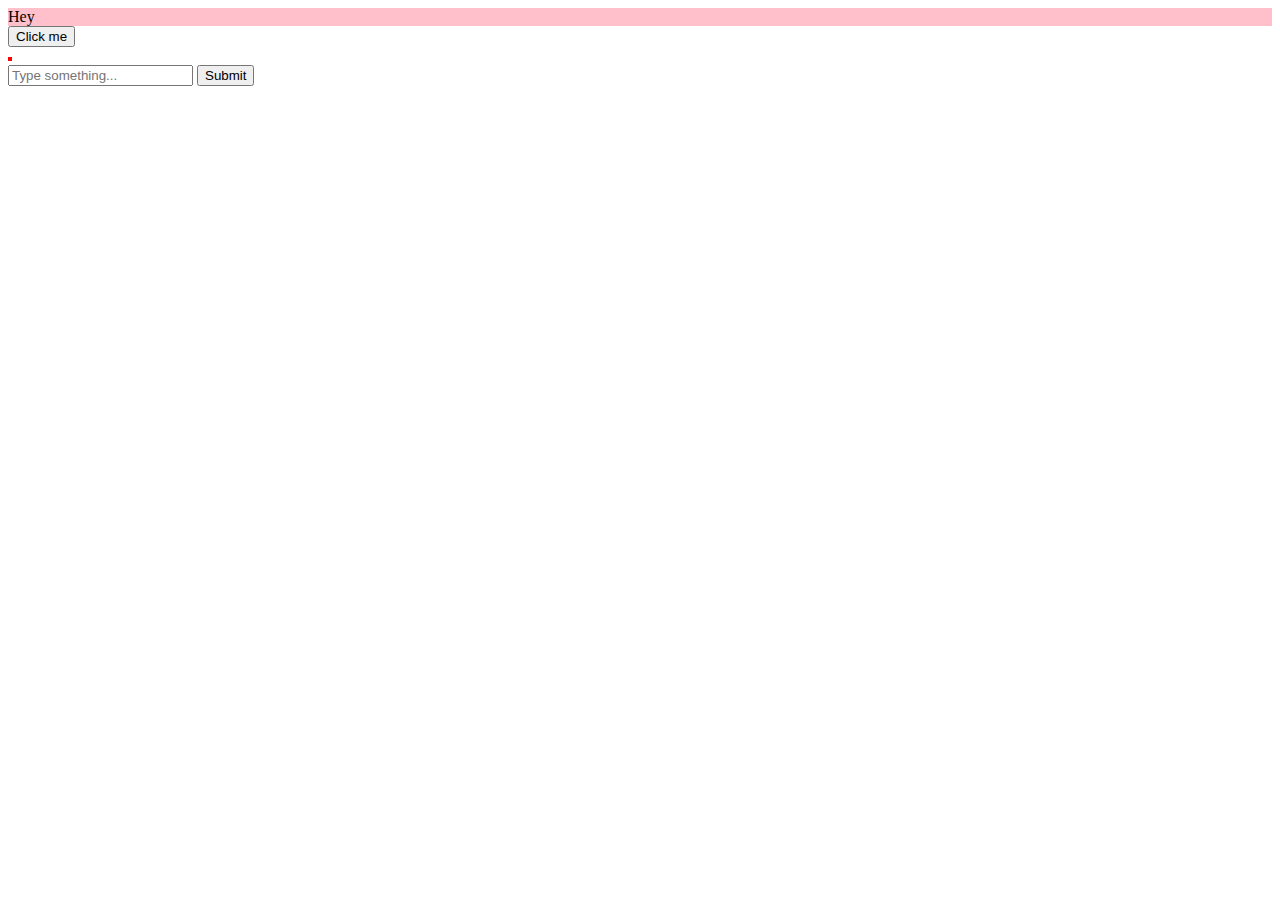
==== Day10/index.html @ ea22cbc5 "tasks doing for day10" ====
<!DOCTYPE html>
<html lang="en">
  <head>
    <meta charset="UTF-8" />
    <meta name="viewport" content="width=device-width, initial-scale=1.0" />
    <title>Document</title>
    <style>
        img{
            border: 2px solid red;
        }
        #root{
            background-color: pink;
        }
    </style>
  </head>
  <body>
    <div id="root">Hey</div>
    <button id="btn" class="btn1">Click me</button>

    <div>
      <img src="/Day10.png" alt="" width="50%" class="images"/>
    </div>
    <div>
        <input id='inpt' type="text" name="" placeholder="Type something..." >
        <button class="submit">Submit</button>
    </div>
    <script src="/tasks.js"></script>
  </body>
</html>
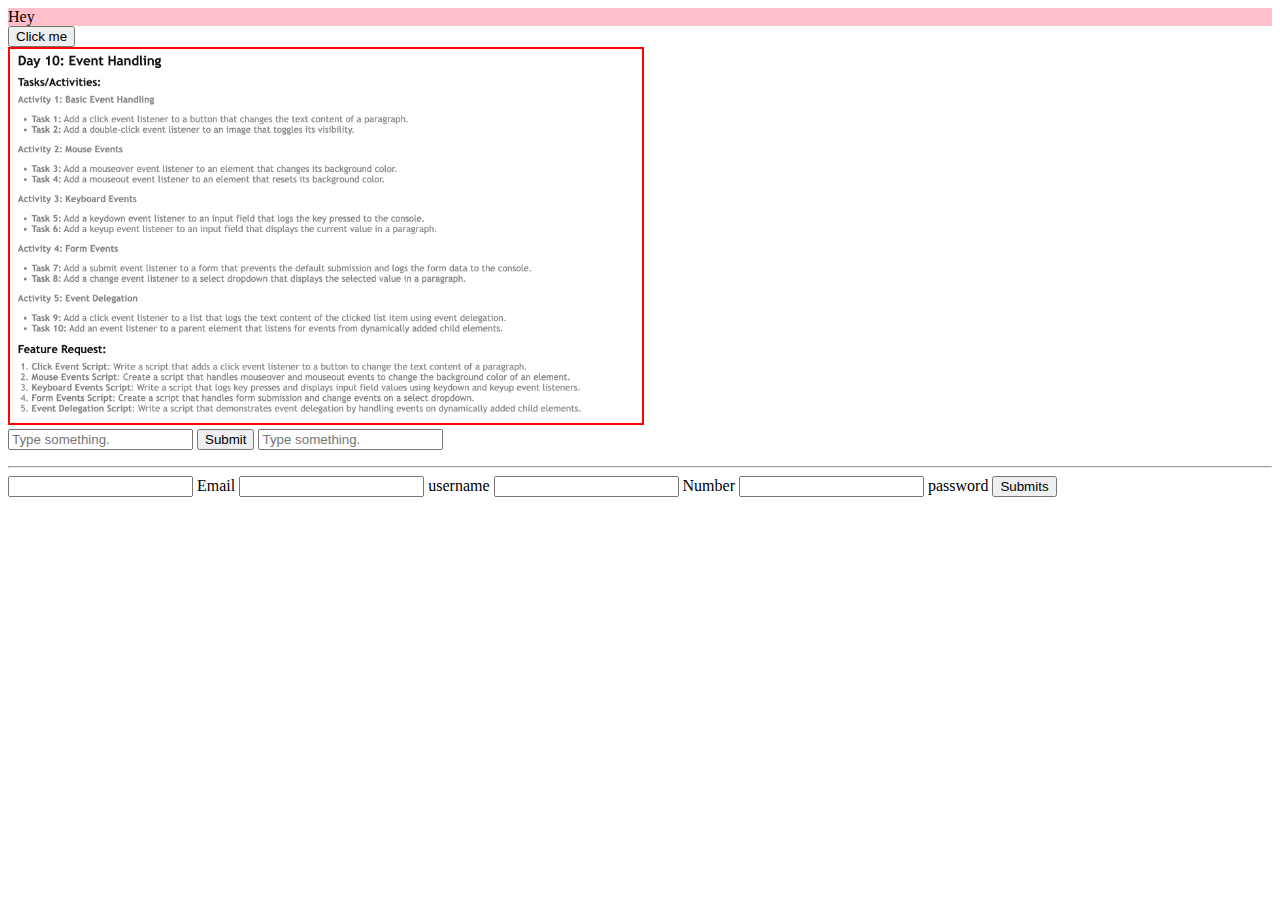
==== commit 5ef560cc: "done day 10 tasks" ====
--- a/Day10/index.html
+++ b/Day10/index.html
@@ -5,12 +5,12 @@
     <meta name="viewport" content="width=device-width, initial-scale=1.0" />
     <title>Document</title>
     <style>
-        img{
-            border: 2px solid red;
-        }
-        #root{
-            background-color: pink;
-        }
+      img {
+        border: 2px solid red;
+      }
+      #root {
+        background-color: pink;
+      }
     </style>
   </head>
   <body>
@@ -18,12 +18,33 @@
     <button id="btn" class="btn1">Click me</button>
 
     <div>
-      <img src="/Day10.png" alt="" width="50%" class="images"/>
+      <img src="/Day10/Day10.png" alt="" width="50%" class="images" />
     </div>
     <div>
-        <input id='inpt' type="text" name="" placeholder="Type something..." >
-        <button class="submit">Submit</button>
+      <input id="inpt" type="text" name="" placeholder="Type something." />
+      <button class="submit">Submit</button>
+      <input type="text" id="inputField" placeholder="Type something." />
+      <p id="displayParagraph"></p>
+      <hr />
+      <div>
+        <form id="forms" action="">
+          
+          <input type="email" name="email" id="email" />
+          <label for="email">Email</label>
+
+          <input type="text" id="username" name="username"/>
+          <label for="username">username</label>
+          
+          <input type="number" name="number" id="number" />
+          <label for="number">Number</label>
+          
+          <input type="password" name="password" id="password" />
+          <label for="password">password</label>
+
+          <button type="submit" id="formBtn">Submits</button>
+        </form>
+      </div>
     </div>
-    <script src="/tasks.js"></script>
+    <script src="/Day10/tasks.js"></script>
   </body>
 </html>
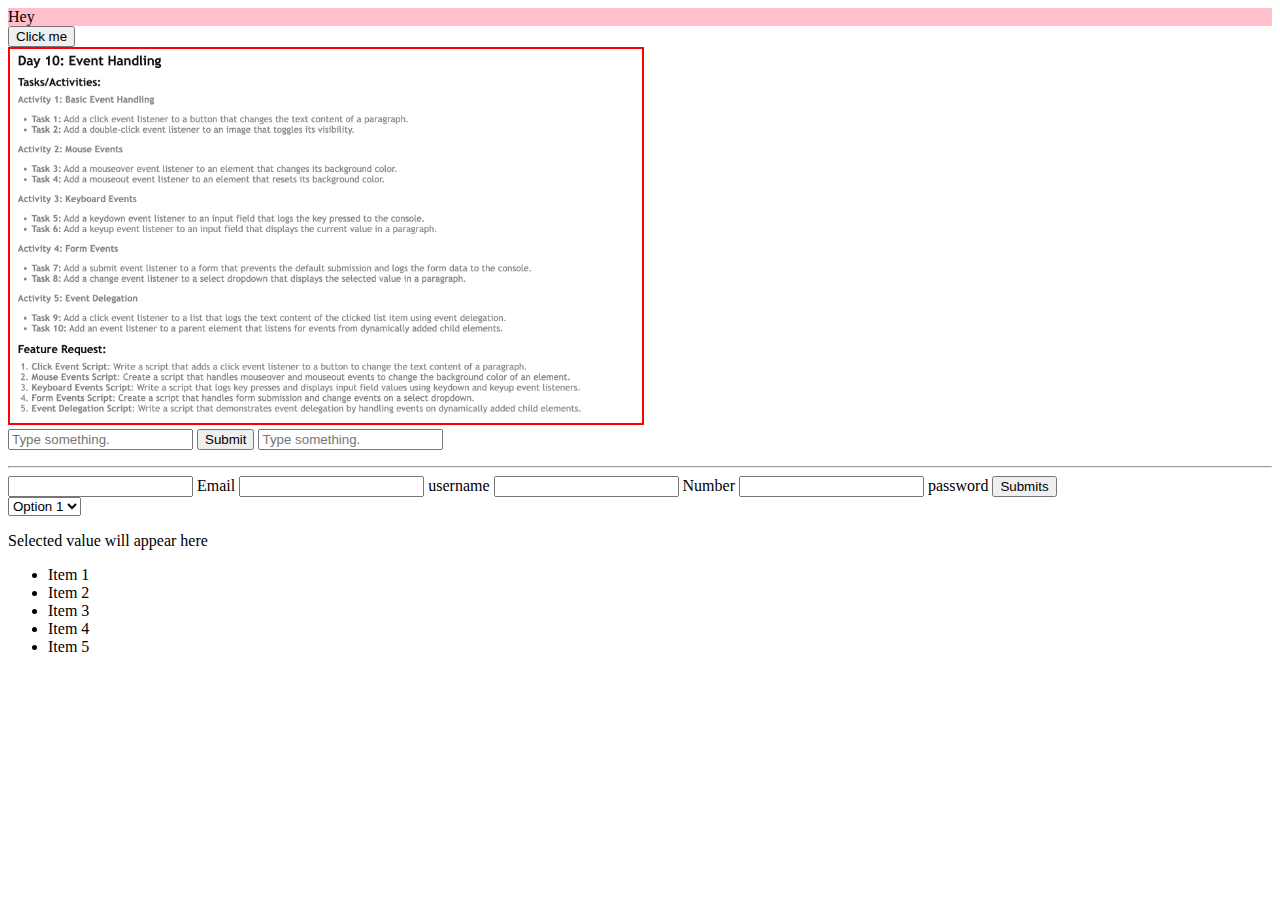
==== commit 6b3f6de5: "day 10 tasks doing" ====
--- a/Day10/index.html
+++ b/Day10/index.html
@@ -44,6 +44,23 @@
           <button type="submit" id="formBtn">Submits</button>
         </form>
       </div>
+
+      <select id="mySelect">
+        <option value="option1">Option 1</option>
+        <option value="option2">Option 2</option>
+        <option value="option3">Option 3</option>
+      </select>
+      
+      <p id="selectedValue">Selected value will appear here</p>
+    </div>
+    <div>
+      <ul id="myList">
+        <li>Item 1</li>
+        <li>Item 2</li>
+        <li>Item 3</li>
+        <li>Item 4</li>
+        <li>Item 5</li>
+      </ul>
     </div>
     <script src="/Day10/tasks.js"></script>
   </body>
